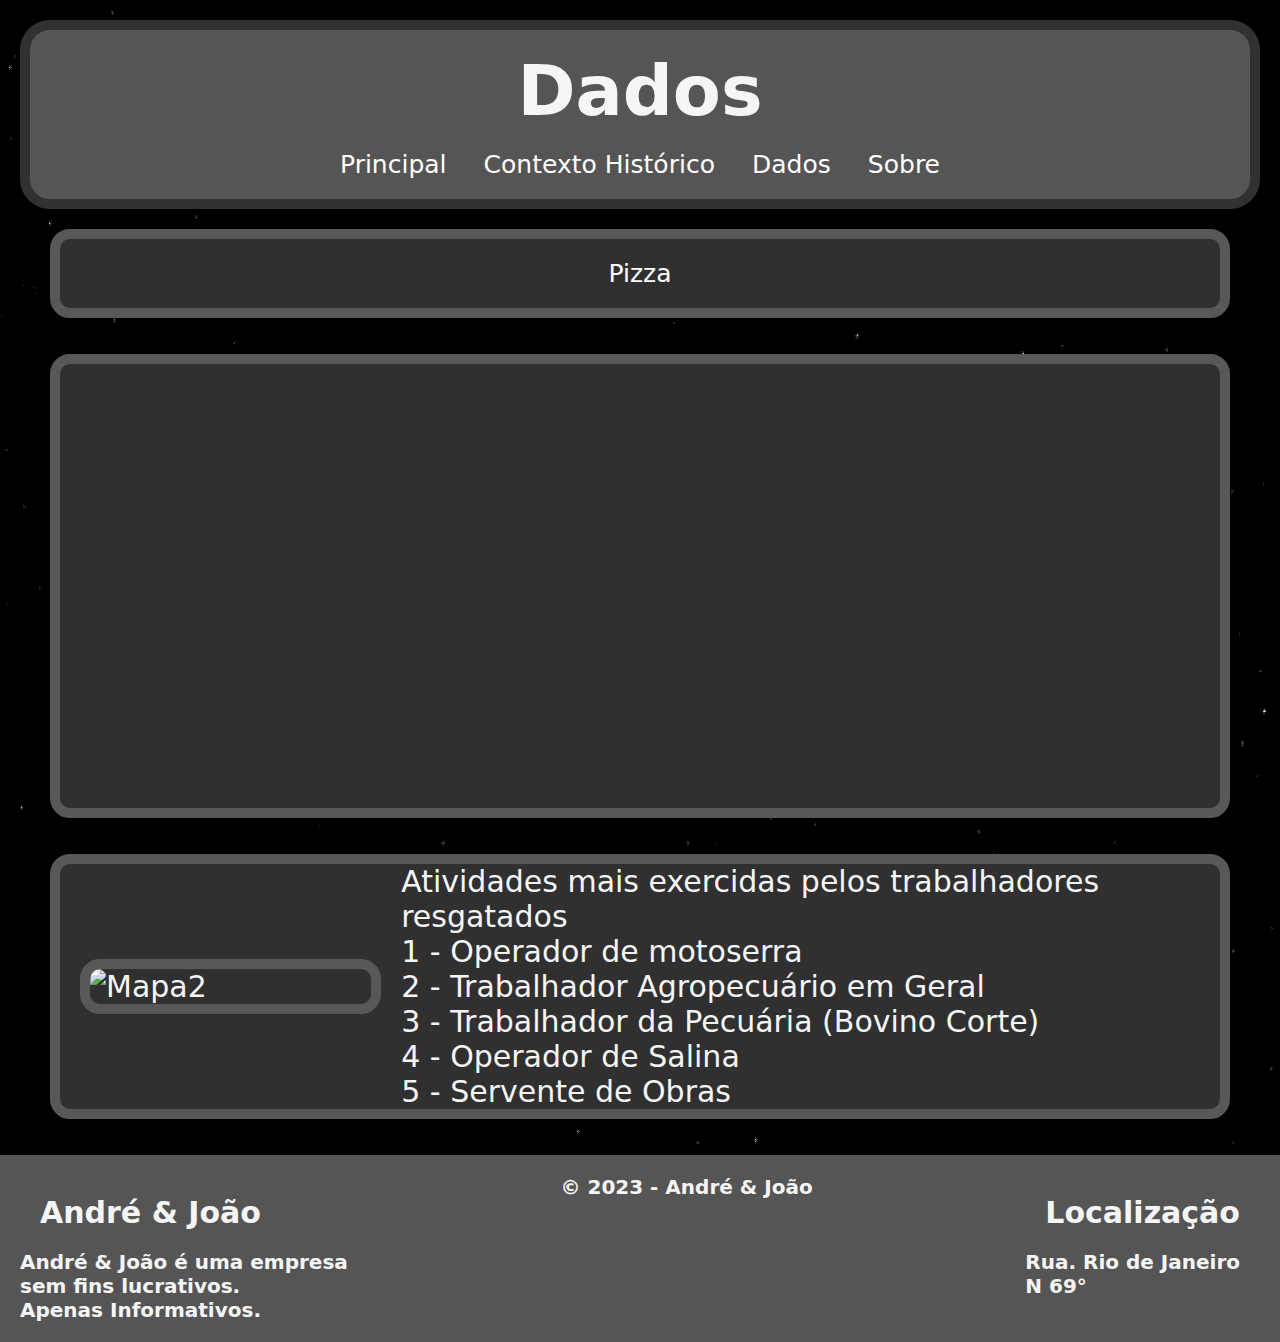
==== html/barra.html @ b9490ac9 "Versão 1.0" ====
<!DOCTYPE html>
<html lang="pt-BR">
<head>
    <meta charset="UTF-8">
    <meta http-equiv="X-UA-Compatible" content="IE=edge">
    <meta name="viewport" content="width=device-width, initial-scale=1.0">
    <link rel="stylesheet" href="../css/main.css">
    <script src="https://cdnjs.cloudflare.com/ajax/libs/Chart.js/2.9.4/Chart.js"></script>
    <script src="barra.js"defer></script>
    <script src="pizza.js"defer></script>
    <script src="perfiletario.js" defer></script>
    <link rel="stylesheet" href="../css/barra.css">
    <link rel="stylesheet" href="../css/perfiletario.css">
    <title>Espírito Santo | Dados</title>
</head>
<body>
    <header>
        <div class="head">
            <h1>Dados</h1>
        </div>
        <br>
        <div class="links">
            <a class="link" href="../index.html">Principal</a>
            <a class="link" href="./c_historico.html">Contexto Histórico</a>
            <a class="link" href="./dados.html">Dados</a>
            <a class="link" href="./sobre.html">Sobre</a>
        </div>    
    </header>
    <div class="outrosgraficos">
        <div class="link1">
          <a class="link" href="./dados.html">Pizza</a>
        </div>
        <br>
    </div>
    <br><br>
    <div class="pizza">
        <div>
            <canvas id="myChart"></canvas>
          </div>
          
          <script src="https://cdn.jsdelivr.net/npm/chart.js"></script>
          
          <script>
            const ctx = document.getElementById('myChart');
          
            new Chart(ctx, {
              type: 'bar',
              data: {
                labels: ['Vila Valério', 'Pinheiros', 'Guaçuí', 'Linhares', 'Aracruz', 'Alfonso Cláudio'],
                datasets: [{
                  label: '5 regiões com maior numero de resgatados',
                  data: [70, 56, 12, 11, 10, 10],
                  borderWidth: 1
                }]
              },
              options: {
                scales: {
                  y: {
                    beginAtZero: true
                  }
                }
              }
            });
          </script>
    </div>
    <br><br>
    <div class="mapa">
        <img class="imgmapa" src="../img/chainsaw.jpg" alt="Mapa2">
        <div class="atividades">
            <p>Atividades mais exercidas pelos trabalhadores resgatados</p>
            <p>1 - Operador de motoserra</p>
            <p>2 - Trabalhador Agropecuário em Geral</p>
            <p>3 - Trabalhador da Pecuária (Bovino Corte)</p>
            <p>4 - Operador de Salina</p>
            <p>5 - Servente de Obras</p>
        </div>
    </div>
    <br><br>

<footer>
    <div class="esquerda">
        <h3>André & João</h3>
        <h4>
            André & João é uma empresa<br>
            sem fins lucrativos.<br>
            Apenas Informativos.
        </h4>
    </div>
    <div class="center">
        <h4>© 2023 - André & João</h4>
    </div>
    <div class="direita">
        <h3>Localização</h3>
        <h4>
            Rua. Rio de Janeiro<br>
            N 69°
        </h4>
    </div>
</footer>
</body>
</html>
---- css/main.css ----
*{
    margin: 0;
    padding:0;
}

body{
    background-image:url(../img/background.gif);
}

header{
    background-color: rgb(85, 85, 85);
    display: flex;
    flex-direction: column;
    align-items: center;
    padding: 20px;
    border: 10px solid rgb(49, 49, 49);
    border-radius: 30px;
    margin: 20px;
}

h1{
    font-family: system-ui, -apple-system, BlinkMacSystemFont, 'Segoe UI', Roboto, Oxygen, Ubuntu, Cantarell, 'Open Sans', 'Helvetica Neue', sans-serif;
    font-size: 70px;
    color: whitesmoke;
    margin: 0px;
}

.links{
    width: 600px;
    display: flex;
    justify-content: space-between;
}

.link{
    text-decoration: none;
    font-size: 25px;
    color: white;
    font-family: system-ui, -apple-system, BlinkMacSystemFont, 'Segoe UI', Roboto, Oxygen, Ubuntu, Cantarell, 'Open Sans', 'Helvetica Neue', sans-serif;
}

.link:hover{
    transition: 0.3s;
    transform: scale(1.10);
    cursor: pointer;
}

h2{
    font-family: system-ui, -apple-system, BlinkMacSystemFont, 'Segoe UI', Roboto, Oxygen, Ubuntu, Cantarell, 'Open Sans', 'Helvetica Neue', sans-serif;
    font-size: 50px;
    color: whitesmoke;
    margin: 0px;
}

footer{
    background-color: rgb(85, 85, 85);
    padding: 20px;
    display: flex;
    justify-content: space-between;
}

h3{
    font-family: system-ui, -apple-system, BlinkMacSystemFont, 'Segoe UI', Roboto, Oxygen, Ubuntu, Cantarell, 'Open Sans', 'Helvetica Neue', sans-serif;
    font-size: 30px;
    color: whitesmoke;
    margin: 0px;
    padding: 20px;
}

h4{
    font-family: system-ui, -apple-system, BlinkMacSystemFont, 'Segoe UI', Roboto, Oxygen, Ubuntu, Cantarell, 'Open Sans', 'Helvetica Neue', sans-serif;
    font-size: 20px;
    color: whitesmoke;
    margin: 0px;
} 

.texto{
    display: flex;
    flex-direction: column;
    align-items: center;
    background-color: rgb(85, 85, 85);
    border: 10px solid rgb(49, 49, 49);
    margin-right: 100px;
    margin-left: 100px;
    border-radius: 20px;
}

.img1{
    width: 500px;
    border: 10px solid rgb(49, 49, 49);
    margin: 20px;
}

.part1{
    display: flex;
    align-items: center;
    justify-content: space-between;
}

.part2{
    display: flex;
    align-items: center;
    justify-content: space-between;
}

  @media screen and (max-width: 580px) {
    h1 {
      font-size: 40px;
    }
    
    header{
        background-color: rgb(85, 85, 85);
        display: flex;
        flex-direction: column;
        align-items: center;
        padding: 20px;
        border: 10px solid rgb(49, 49, 49);
        border-radius: 30px;
        margin: 20px;
    }

    .links{
        width: 600px;
        display: flex;
        flex-direction: column;
        align-items: center;
    }
    
    .part1{
        display: flex;
        flex-direction: column;
        align-items: center;
    }

    .part2{
        display: flex;
        flex-direction: column;
        align-items: center;
    }

    .img1{
        width: 200px;
        border: 10px solid rgb(49, 49, 49);
        margin: 20px;
    }

    h2 {
      font-size: 30px;
    }
  
    h3 {
      font-size: 25px;
    }
  
    h4 {
      font-size: 18px;
    }
  
    .texto {
      margin-right: 10px;
      margin-left: 10px;
    }
  }
---- css/barra.css ----
canvas{
    width: 800px;
}
---- css/perfiletario.css ----
.texto{
    display: flex;
    flex-direction: column;
    align-items: center;
    background-color: rgb(85, 85, 85);
    border: 10px solid rgb(49, 49, 49);
    margin-right: 100px;
    margin-left: 100px;
    border-radius: 20px;
}

.link1{
    text-decoration: none;
    font-size: 25px;
    color: white;
    font-family: system-ui, -apple-system, BlinkMacSystemFont, 'Segoe UI', Roboto, Oxygen, Ubuntu, Cantarell, 'Open Sans', 'Helvetica Neue', sans-serif;
}

.link1:hover{
    transition: 0.3s;
    transform: scale(1.10);
    cursor: pointer;
}

.outrosgraficos{
    padding: 20px;
    display: flex;
    justify-content: center;
    align-items: center;
    background-color: rgb(48, 48, 48);
    border: 10px solid rgb(88, 88, 88);
    margin-left: 50px;
    margin-right: 50px;
    border-radius: 20px;
}

.pizza{
    display: flex;
    justify-content: center;
    background-color: rgb(48, 48, 48);
    border: 10px solid rgb(88, 88, 88);
    margin-left: 50px;
    margin-right: 50px;
    border-radius: 20px;
    padding: 20px;
}

.imgmapa{
    width: 300px;
    margin: 20px;
    border: 10px solid rgb(88, 88, 88);
    border-radius: 20px;
}

.mapa{
    display: flex;
    /* flex-direction: column; */
    justify-content: center;
    font-family: system-ui, -apple-system, BlinkMacSystemFont, 'Segoe UI', Roboto, Oxygen, Ubuntu, Cantarell, 'Open Sans', 'Helvetica Neue', sans-serif;
    color: whitesmoke;
    font-size: 30px;
    align-items: center;
    background-color: rgb(48, 48, 48);
    border: 10px solid rgb(88, 88, 88);
    margin-left: 50px;
    margin-right: 50px;
    border-radius: 20px;
}

@media screen and (max-width: 580px) {
    .imgmapa{
        width: 200px;
    }
    .mapa{
        display: flex;
        flex-direction: column;
        align-items: center;
        padding: 5px;
    }
}
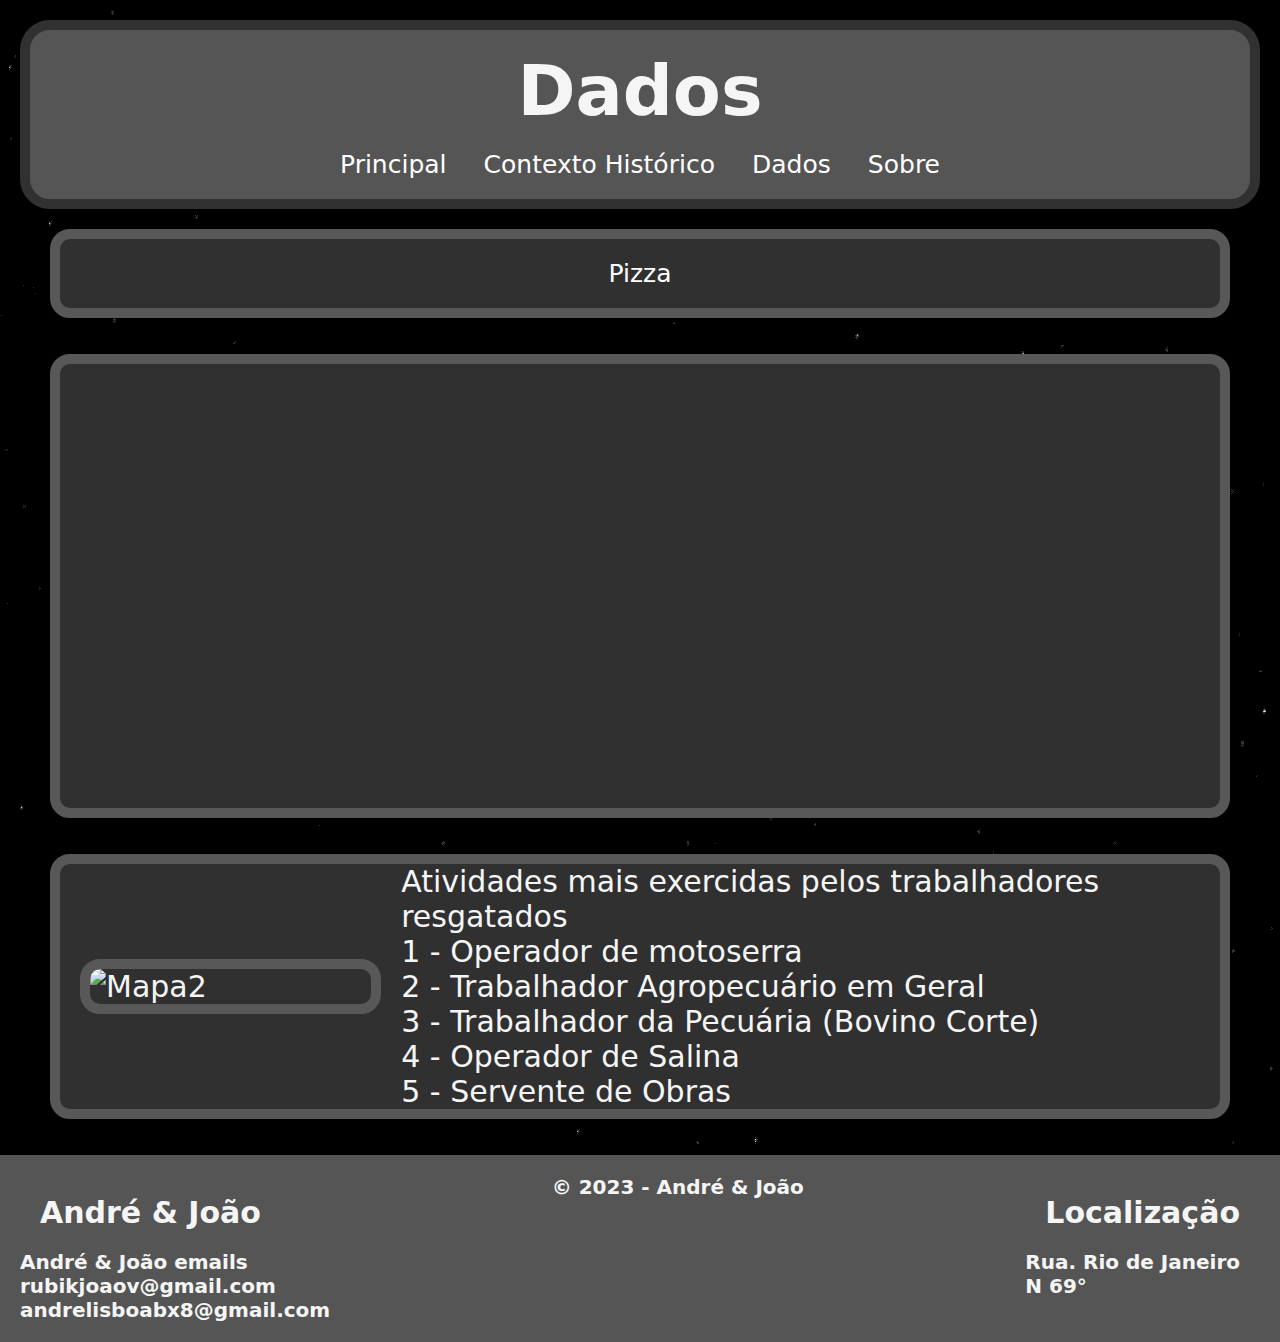
==== commit ac0d2145: "coisa boa" ====
--- a/html/barra.html
+++ b/html/barra.html
@@ -81,9 +81,9 @@
     <div class="esquerda">
         <h3>André & João</h3>
         <h4>
-            André & João é uma empresa<br>
-            sem fins lucrativos.<br>
-            Apenas Informativos.
+          André & João emails<br>
+          rubikjoaov@gmail.com<br>
+          andrelisboabx8@gmail.com
         </h4>
     </div>
     <div class="center">
